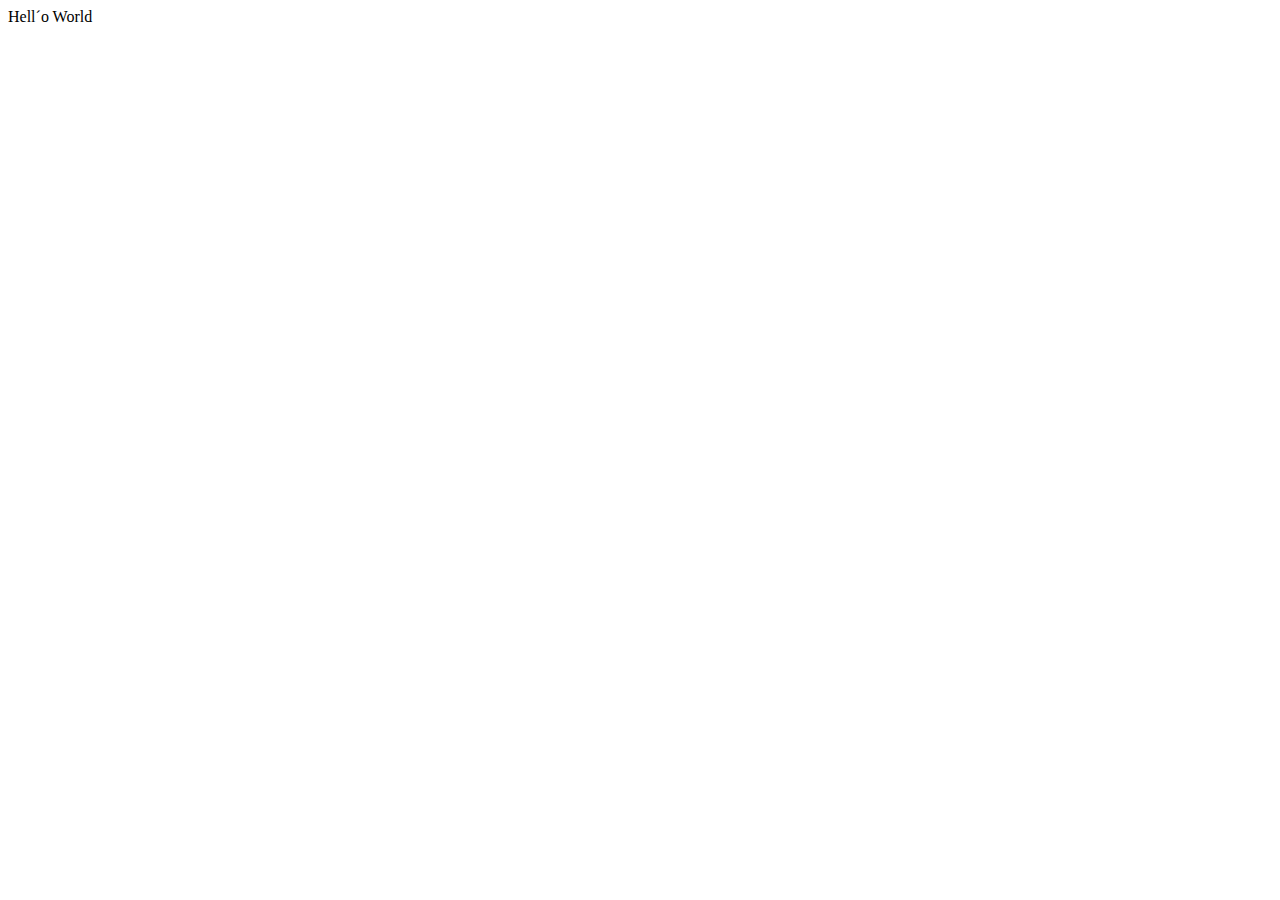
==== index.html @ b42874e4 "Initial commit" ====
<!DOCTYPE html>
<html>

<head>
  <meta charset="utf-8">
  <meta name="viewport" content="width=device-width">
  <title>replit</title>
  <link href="style.css" rel="stylesheet" type="text/css" />
</head>

<body>
  Hell´o World
  <script src="script.js"></script>

  <!--
  This script places a badge on your repl's full-browser view back to your repl's cover
  page. Try various colors for the theme: dark, light, red, orange, yellow, lime, green,
  teal, blue, blurple, magenta, pink!
  -->
  <script src="https://replit.com/public/js/replit-badge-v2.js" theme="dark" position="bottom-right"></script>
</body>
</html>
---- style.css ----
html {
  height: 100%;
  width: 100%;
}
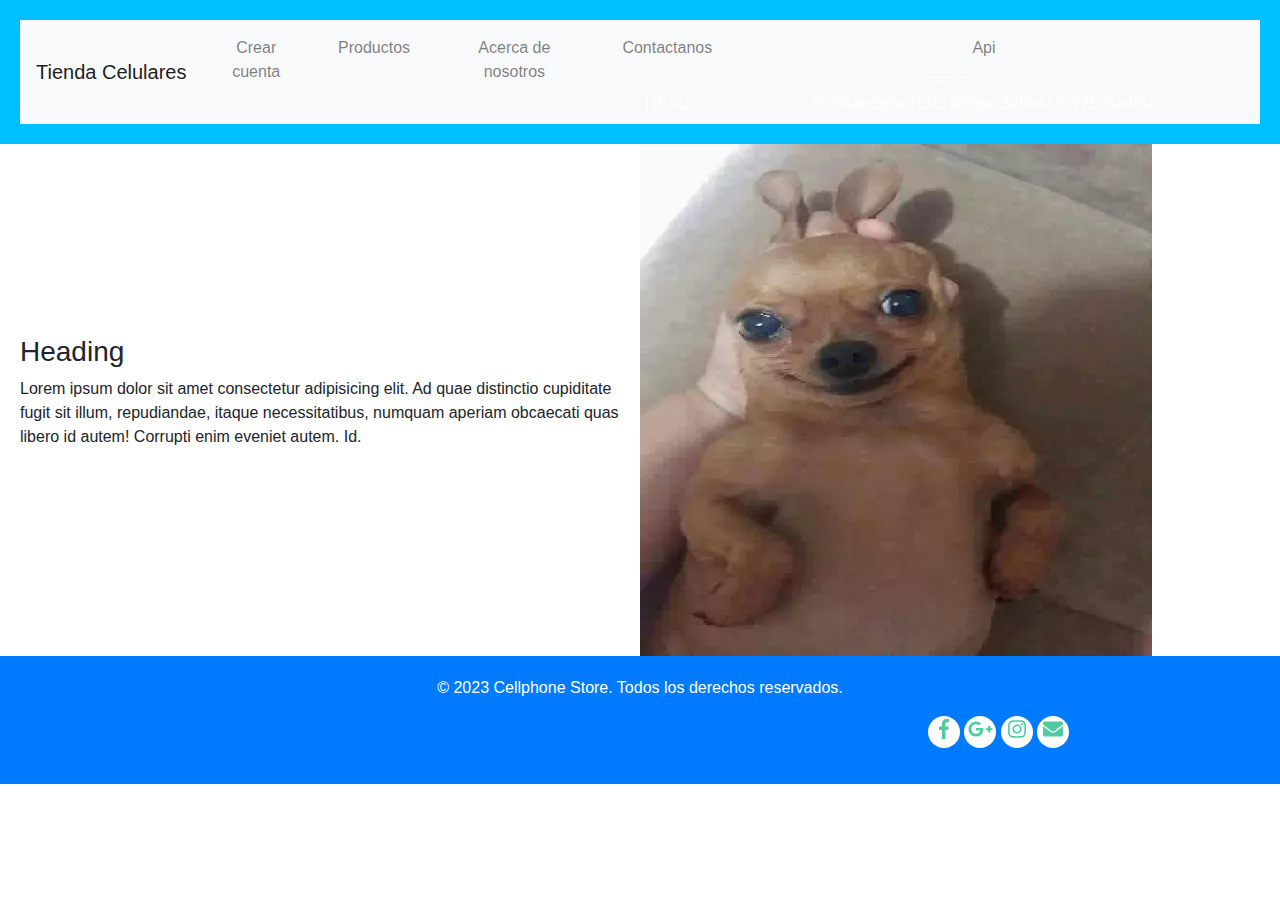
==== commit e1a68a6a: "segundo intento" ====
--- a/index.html
+++ b/index.html
@@ -1,22 +1,74 @@
 <!DOCTYPE html>
-<html>
+<html lang="es">
 
 <head>
   <meta charset="utf-8">
   <meta name="viewport" content="width=device-width">
-  <title>replit</title>
-  <link href="style.css" rel="stylesheet" type="text/css" />
+  <title>Tienda</title>
+  <link href="css/index.css" rel="stylesheet" type="text/css">
+  <link rel="stylesheet" href="https://stackpath.bootstrapcdn.com/bootstrap/4.3.1/css/bootstrap.min.css"
+    integrity="sha384-ggOyR0iXCbMQv3Xipma34MD+dH/1fQ784/j6cY/iJTQUOhcWr7x9JvoRxT2MZw1T" crossorigin="anonymous">
 </head>
+<!--   /*Fin Head*/ -->
 
 <body>
-  Hell´o World
-  <script src="script.js"></script>
+  <header>
+    <nav class="navbar navbar-expand-lg navbar-light bg-light">
+      <a class="navbar-brand" href="index.html">Tienda Celulares</a>
+      <button class="navbar-toggler" type="button" data-toggle="collapse" data-target="#navbarNav"
+        aria-controls="navbarNav" aria-expanded="false" aria-label="Toggle navigation">
+        <span class="navbar-toggler-icon"></span>
+      </button>
+      <div class="collapse navbar-collapse" id="navbarNav">
+        <ul class="navbar-nav ml-auto">
+          <li class="nav-item">
+            <a class="nav-link" href="login.html">Crear cuenta</a>
+          </li>
+          <li class="nav-item">
+            <a class="nav-link" href="productos.html">Productos</a>
+          </li>
+          <li class="nav-item">
+            <a class="nav-link" href="acerca.html">Acerca de nosotros</a>
+          </li>
+          <li class="nav-item">
+            <a class="nav-link" href="contacto.html">Contactanos</a>
+<<<<<<< HEAD
+          <li class="nav-item">
+            <a class="nav-link" href="api.html">Api</a>
+=======
+>>>>>>> f0d66abdb6a913c19d0bec326b416c72505a4f5a
+          </li>
+        </ul>
+      </div>
+    </nav>
+  </header>
+  <div class="container-main">
+    <div class="text-main">
+      <h3>Heading</h3>
+      <p>Lorem ipsum dolor sit amet consectetur adipisicing elit. Ad quae distinctio cupiditate fugit sit illum,
+        repudiandae, itaque necessitatibus, numquam aperiam obcaecati quas libero id autem! Corrupti enim eveniet autem.
+        Id.</p>
+    </div>
+    <div class="imagenTest">
+      <img src="img/main/logo.webp" alt="ImagenTest">
+    </div>
+  </div>
+  <!--   /*Fin Container*/ -->
+  <footer>
+    <div>
+      <p>&copy; 2023 Cellphone Store. Todos los derechos reservados.</p>
+    </div>
+    <div class="redes-sociales">
+      <ul>
+        <li><img src="img/icons/facebook-f-brands.svg" alt="facebook" /></li>
+        <li><img src="img/icons/google-plus-g-brands.svg" alt="google+" /></li>
+        <li><img src="img/icons/instagram-brands.svg" alt="instagram" /></li>
+        <li><img src="img/icons/envelope-solid.svg" alt="mail" /></li>
+      </ul>
+    </div>
+  </footer>
+  <!--   /*Fin Footer*/ -->
+  <script src="js/script.js"></script>
+</body>
 
-  <!--
-  This script places a badge on your repl's full-browser view back to your repl's cover
-  page. Try various colors for the theme: dark, light, red, orange, yellow, lime, green,
-  teal, blue, blurple, magenta, pink!
-  -->
-  <script src="https://replit.com/public/js/replit-badge-v2.js" theme="dark" position="bottom-right"></script>
-</body>
 </html>--- a/css/index.css
+++ b/css/index.css
@@ -0,0 +1,227 @@
+header {
+  background-color: #00bfff;
+  color: #ffffff;
+  padding: 20px;
+  text-align: center;
+}
+html {
+  height: 100%;
+  width: 100%;
+}
+nav {
+	display: flex;
+	justify-content: space-between;
+	align-items: center;
+	padding: 20px;
+}
+
+nav ul {
+	list-style: none;
+	display: flex;  
+}
+
+nav li {
+	margin-right: 20px;
+}
+
+nav a {
+	text-decoration: none;
+	color: #ffffff;
+}
+
+nav a:hover {
+	color: #f00;
+}
+
+/*footer*/
+footer {
+	background-color: #007bff;
+	color: #fff;
+	text-align: center;
+	padding: 20px;
+  justify-content: space-between;
+}
+.redes-sociales {
+    width: 30%;
+    text-align: center;
+    display: flex;
+    margin-left: auto;
+}
+.redes-sociales ul li {
+    background-color: white;
+    border-radius: 50%;
+    width: 32px;
+    height: 32px;
+    display: inline-block;
+}
+.redes-sociales img {
+    height: 20px;
+}
+
+/* responsive */
+body {
+  background-color: #f8f9fa;
+}
+
+.login-form {
+  background-color: #fff;
+  border-radius: 10px;
+  box-shadow: 0px 0px 10px rgba(0, 0, 0, 0.3);
+  padding: 30px;
+}
+
+.login-form h2 {
+  font-size: 2rem;
+  font-weight: bold;
+}
+
+.login-form label {
+  font-weight: bold;
+  color: #777;
+}
+
+.login-form input[type="email"],
+.login-form input[type="password"] {
+  border-radius: 5px;
+  border: none;
+  box-shadow: none;
+  border-bottom: 1px solid #ccc;
+}
+
+.login-form input[type="email"]:focus,
+.login-form input[type="password"]:focus {
+  box-shadow: none;
+  border-bottom: 2px solid #007bff;
+}
+
+.login-form button[type="submit"] {
+  border-radius: 5px;
+  border: none;
+  box-shadow: none;
+  background-color: #007bff;
+}
+
+.login-form button[type="submit"]:hover {
+  background-color: #0062cc;
+}
+
+@media (max-width: 768px) {
+  .login-form {
+    margin: 20px;
+    padding: 20px;
+  }
+  
+  .login-form h2 {
+    font-size: 1.5rem;
+  }
+}
+
+.btn-secondary {
+  margin-top: 10px;
+}
+
+.container {
+  max-width: 500px;
+  margin: 0 auto;
+}
+
+.btn-primary {
+  background-color: #007bff;
+  border-color: #007bff;
+}
+
+.btn-primary:hover, .btn-primary:focus {
+  background-color: #0062cc;
+  border-color: #005cbf;
+}
+
+.btn-secondary {
+  background-color: #6c757d;
+  border-color: #6c757d;
+}
+
+.btn-secondary:hover, .btn-secondary:focus {
+  background-color: #5a6268;
+  border-color: #545b62;
+}
+
+@media (max-width: 576px) {
+  .container {
+    max-width: 100%;
+    padding: 0 15px;
+  }
+}
+body {
+  background-color: #f5f5f5;
+  font-family: Arial, sans-serif;
+}
+
+.container {
+  height: 100vh;
+}
+
+.login-form {
+  background-color: #fff;
+  border-radius: 8px;
+  box-shadow: 0 0 16px rgba(0, 0, 0, 0.1);
+  padding: 24px;
+  max-width: 400px;
+  width: 100%;
+}
+
+.btn-secondary {
+  background-color: #343a40;
+  border-color: #343a40;
+}
+
+.btn-secondary:hover {
+  background-color: #23272b;
+  border-color: #23272b;
+}
+/* nav */
+@media only screen and (max-width: 768px) {
+  .navbar-nav {
+    flex-direction: column;
+    margin-top: 10px;
+  }
+
+  .nav-item {
+    margin-right: 0 !important;
+    margin-bottom: 10px;
+  }
+
+  .navbar-collapse {
+    border-top: 1px solid #e9ecef;
+    padding-top: 10px;
+    margin-top: 10px;
+  }
+}
+
+.navbar-toggler:focus {
+  outline: none;
+}
+
+.navbar-toggler-icon {
+  background-image: url('data:image/svg+xml;charset=UTF-8,%3csvg viewBox="0 0 30 30" xmlns="http://www.w3.org/2000/svg"%3e%3cpath stroke="rgba(0, 0, 0, 0.5)" stroke-width="2" stroke-linecap="round" stroke-miterlimit="10" d="M4 7h22M4 15h22M4 23h22" /%3e%3c/svg%3e');
+}
+.container-main {
+  display: flex;
+  flex-wrap: wrap;
+  justify-content: space-between;
+  align-items: center;
+}
+
+.text-main {
+  flex-basis: 50%;
+  padding: 20px;
+}
+
+.imagenTest {
+  flex-basis: 40%;
+  margin-right: 10%;
+}
+
+.imagenTest img {
+  max-width: 100%;
+  height: auto;
+}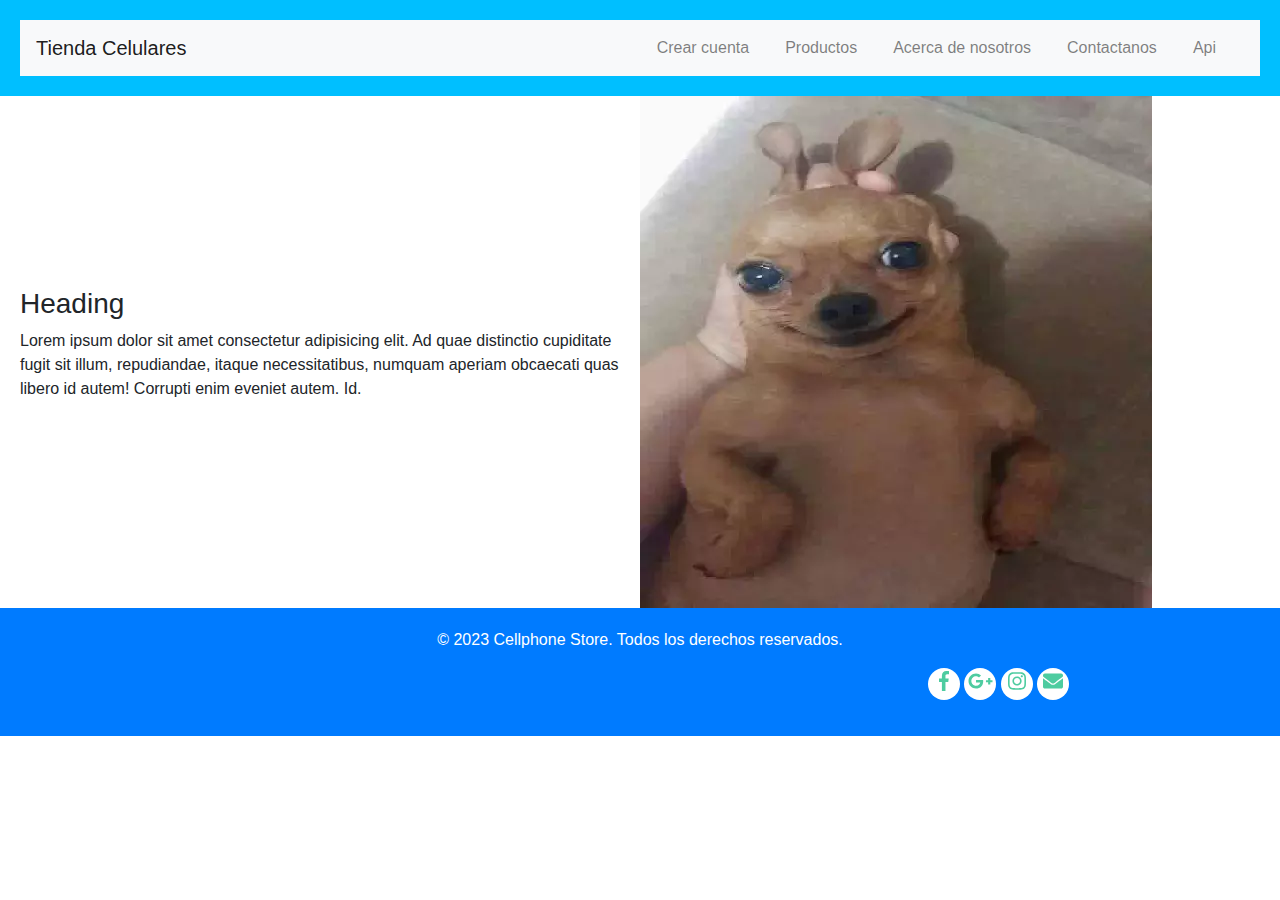
==== commit 27af5818: "arreglo" ====
--- a/index.html
+++ b/index.html
@@ -32,11 +32,8 @@
           </li>
           <li class="nav-item">
             <a class="nav-link" href="contacto.html">Contactanos</a>
-<<<<<<< HEAD
           <li class="nav-item">
             <a class="nav-link" href="api.html">Api</a>
-=======
->>>>>>> f0d66abdb6a913c19d0bec326b416c72505a4f5a
           </li>
         </ul>
       </div>
